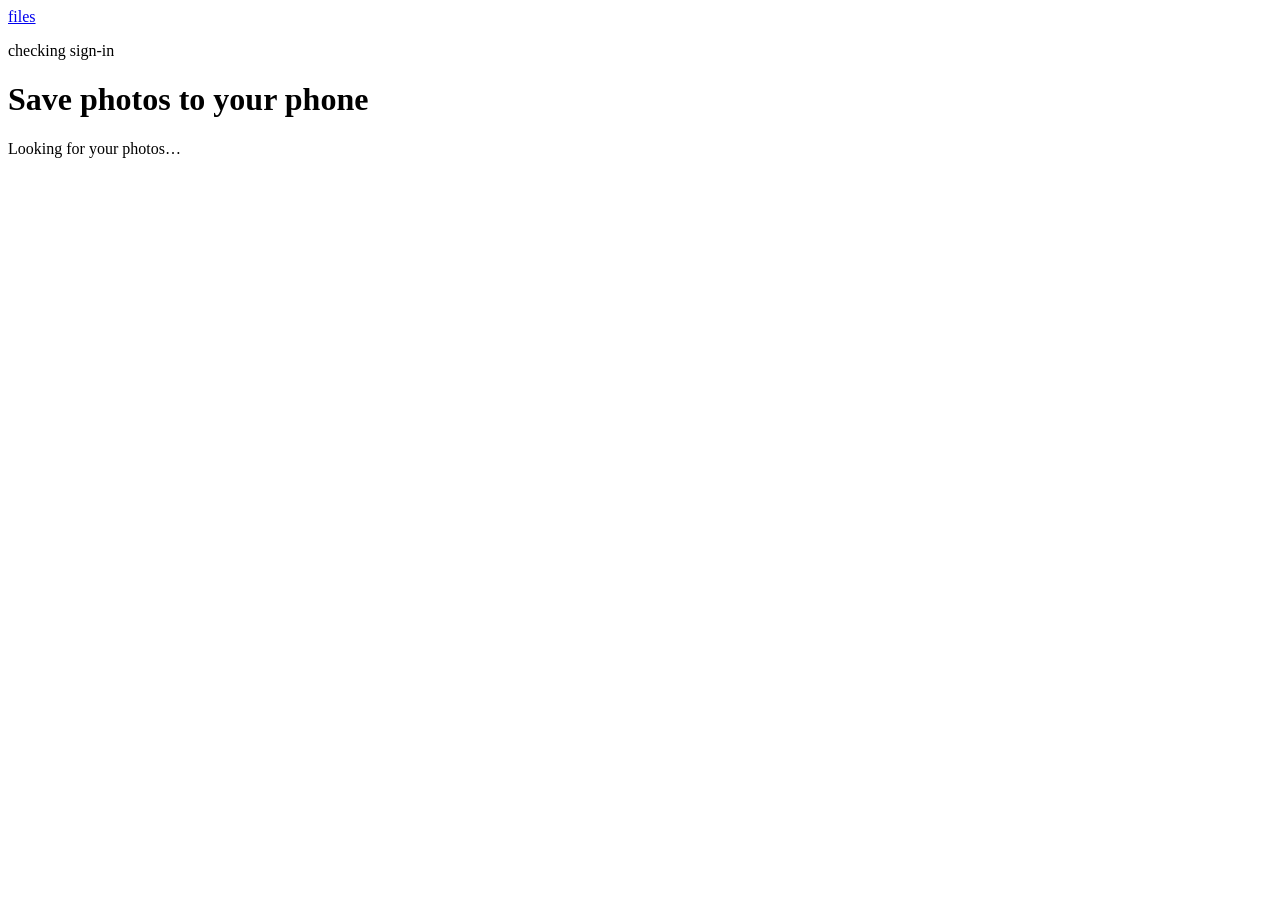
==== save-page/index.html @ 89a350ac "files: save photos back to an iPhone from the browser A signed-in person can open /_save/, pick a mo" ====
<!doctype html>
<html lang="en">
<head>
<meta charset="utf-8">
<meta name="viewport" content="width=device-width, initial-scale=1, viewport-fit=cover">
<title>Save photos to your phone</title>
<link rel="stylesheet" href="/_upload/app.css">
<link rel="stylesheet" href="/_save/save.css">
</head>
<body>
<header class="mast">
  <a class="mark" href="/">files</a>
  <p class="ident" id="who">checking sign-in</p>
</header>
<main>
  <h1>Save photos to your phone</h1>
  <p class="lede" id="lede">Looking for your photos…</p>
  <section id="months" aria-label="Months"></section>
  <p class="hint" id="howto" hidden>Pick a month, then a part. Each part is about 50 photos or 200 MB, so your phone can hold it while it saves.</p>
</main>
<section id="job" class="job" hidden aria-live="polite">
  <div class="job-title" id="jobTitle"></div>
  <div class="bar"><span id="jobBar"></span></div>
  <div class="job-state" id="jobState"></div>
  <div class="job-actions">
    <button id="jobSave" type="button" hidden></button>
    <a id="jobZip" class="folder" hidden>Download a zip instead</a>
    <button id="jobCancel" type="button" class="quiet">Cancel</button>
  </div>
</section>
<script src="/_save/save.js"></script>
</body>
</html>
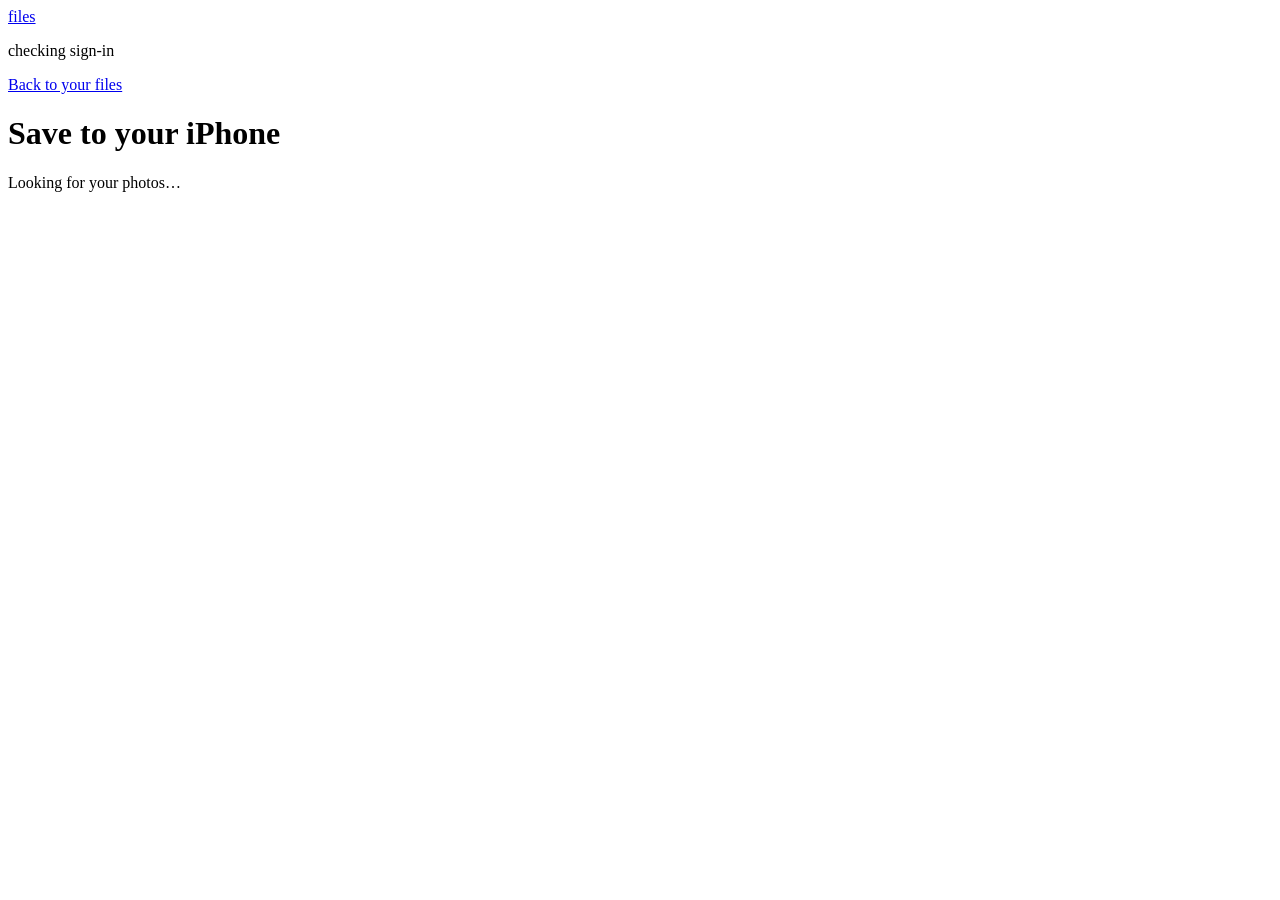
==== commit 57cf894f: "files: the provino explorer, upload page and select-by-link on the save route The listing is a date-" ====
--- a/save-page/index.html
+++ b/save-page/index.html
@@ -3,7 +3,7 @@
 <head>
 <meta charset="utf-8">
 <meta name="viewport" content="width=device-width, initial-scale=1, viewport-fit=cover">
-<title>Save photos to your phone</title>
+<title>Save to your iPhone</title>
 <link rel="stylesheet" href="/_upload/app.css">
 <link rel="stylesheet" href="/_save/save.css">
 </head>
@@ -13,10 +13,11 @@
   <p class="ident" id="who">checking sign-in</p>
 </header>
 <main>
-  <h1>Save photos to your phone</h1>
+  <nav class="crumbs"><a id="back" href="/">Back to your files</a></nav>
+  <h1 id="title">Save to your iPhone</h1>
   <p class="lede" id="lede">Looking for your photos…</p>
   <section id="months" aria-label="Months"></section>
-  <p class="hint" id="howto" hidden>Pick a month, then a part. Each part is about 50 photos or 200 MB, so your phone can hold it while it saves.</p>
+  <p class="hint" id="howto" hidden>Each part is about 50 photos or 500 MB, so your phone can hold it while it saves. Videos come in parts of their own.</p>
 </main>
 <section id="job" class="job" hidden aria-live="polite">
   <div class="job-title" id="jobTitle"></div>
